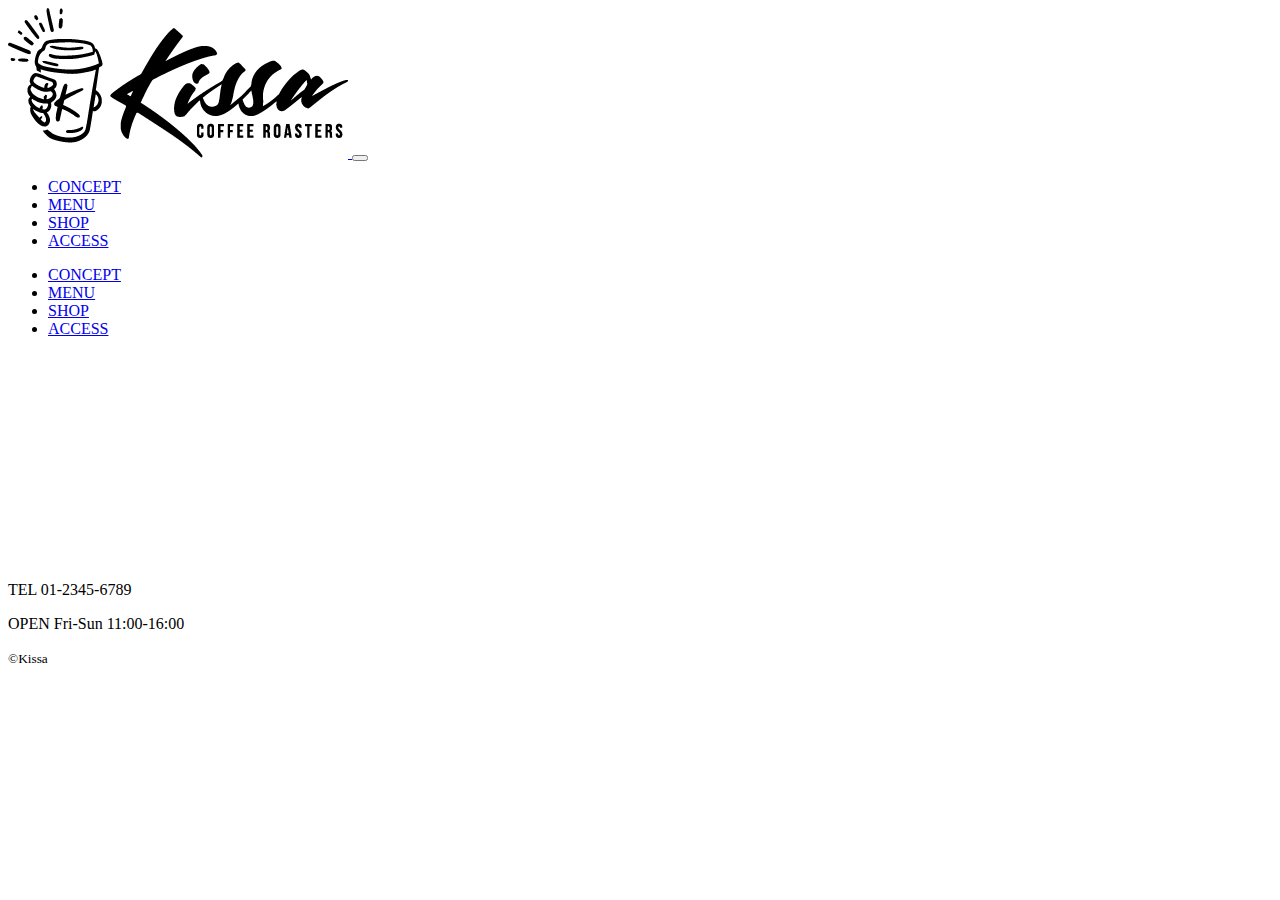
==== common.html @ f06559b4 "3-2 サンプルサイトの共通のHTMLを書いてみよう" ====
<!DOCTYPE html>
<html lang="ja">

<head>
    <meta charset="UTF-8">
    <title>KISSA official website</title>
    <meta name="description" content="ページの概要文を記載します">
    <meta name="viewport" content="width=device-width, initial-scale=1.0">
    <script src="./js/toggle-menu.js"></script>
</head>

<body>
    <header class="header">
        <div class="header-inner">
            <a class="header-logo" href="./index.html">
                <img src="./images/common/logo-header.png" alt="KISSA">
            </a>
            <button class="toggle-menu-button"></button>
            <div class="header-site-menu">
                <nav class="site-menu">
                    <ul>
                        <li><a href="./concept.html">CONCEPT</a></li>
                        <li><a href="./menu.html">MENU</a></li>
                        <li><a href="./shop.html">SHOP</a></li>
                        <li><a href="./access.html">ACCESS</a></li>
                    </ul>
                </nav>
            </div>
        </div>
    </header>
    <main class="main"></main>
    <footer class="footer">
        <nav class="site-menu">
            <ul>
                <li><a href="./concept.html">CONCEPT</a></li>
                <li><a href="./menu.html">MENU</a></li>
                <li><a href="./shop.html">SHOP</a></li>
                <li><a href="./access.html">ACCESS</a></li>
            </ul>
        </nav>
        <a class="footer-logo" href="./index.html">
            <img src="./images/common/logo-footer.png" alt="KISSA">
        </a>
        <p class="footer-tel">TEL 01-2345-6789</p>
        <p class="footer-time">OPEN Fri-Sun 11:00-16:00</p>
        <p class="copyright"><small>&copy;Kissa</small></p>
    </footer>
</body>

</html>
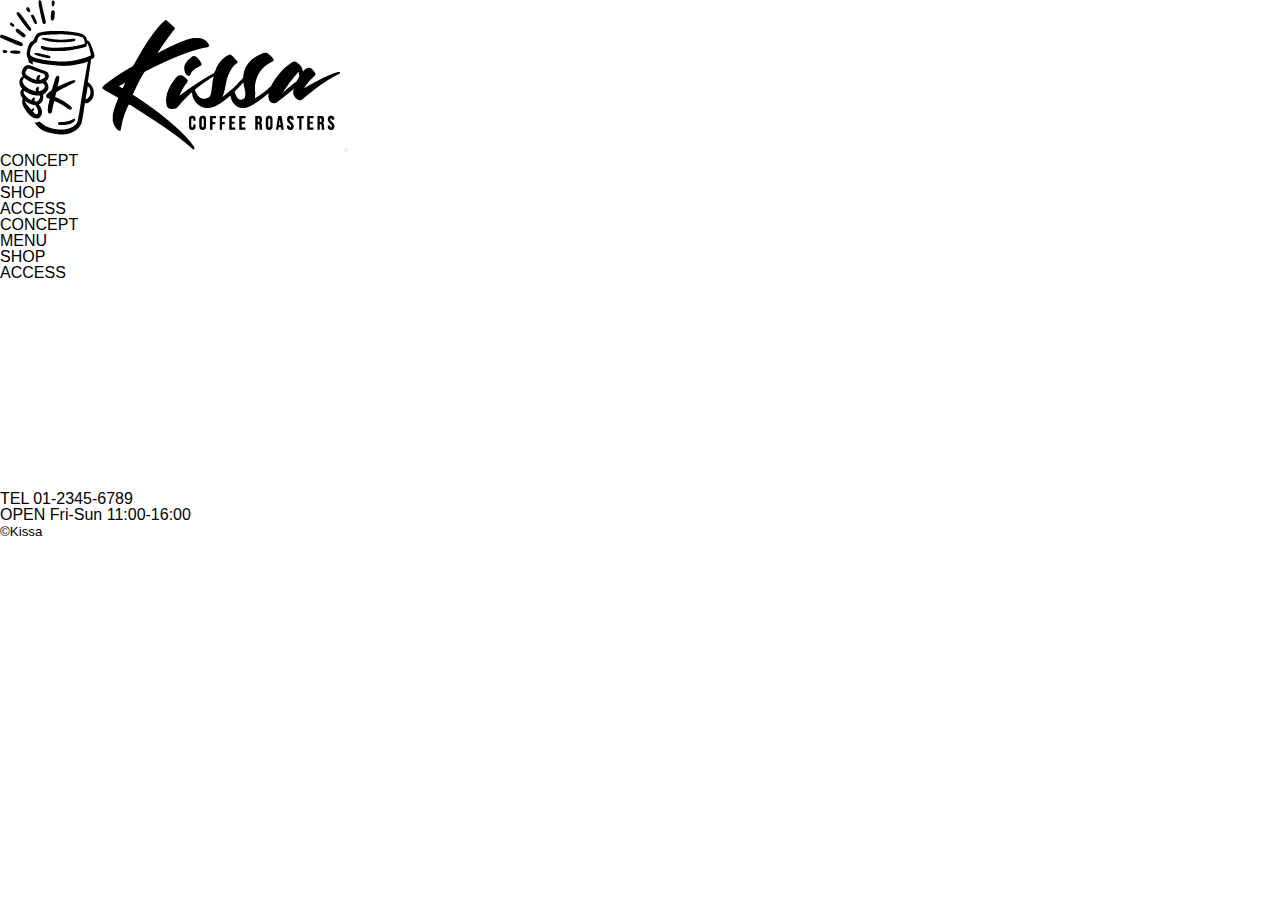
==== commit 153406b4: "4-2 CSSを書いてみよう<ページの基本設定を記述する>" ====
--- a/common.html
+++ b/common.html
@@ -7,6 +7,7 @@
     <meta name="description" content="ページの概要文を記載します">
     <meta name="viewport" content="width=device-width, initial-scale=1.0">
     <script src="./js/toggle-menu.js"></script>
+    <link href="./css/common.css" rel="stylesheet">
 </head>
 
 <body>
--- a/css/common.css
+++ b/css/common.css
@@ -0,0 +1,31 @@
+@charset "utf-8";
+
+*,
+::before,
+::after {
+    padding: 0;
+    margin: 0;
+    box-sizing: border-box;
+}
+
+ul,
+ol {
+    list-style: none;
+}
+
+a {
+    color: inherit;
+    text-decoration: none;
+}
+
+body {
+    font-family: sans-serif;
+    font-size: 16px;
+    color: #000000;
+    line-height: 1;
+    background-color: #ffffff;
+}
+
+img {
+    max-width: 100%;
+}
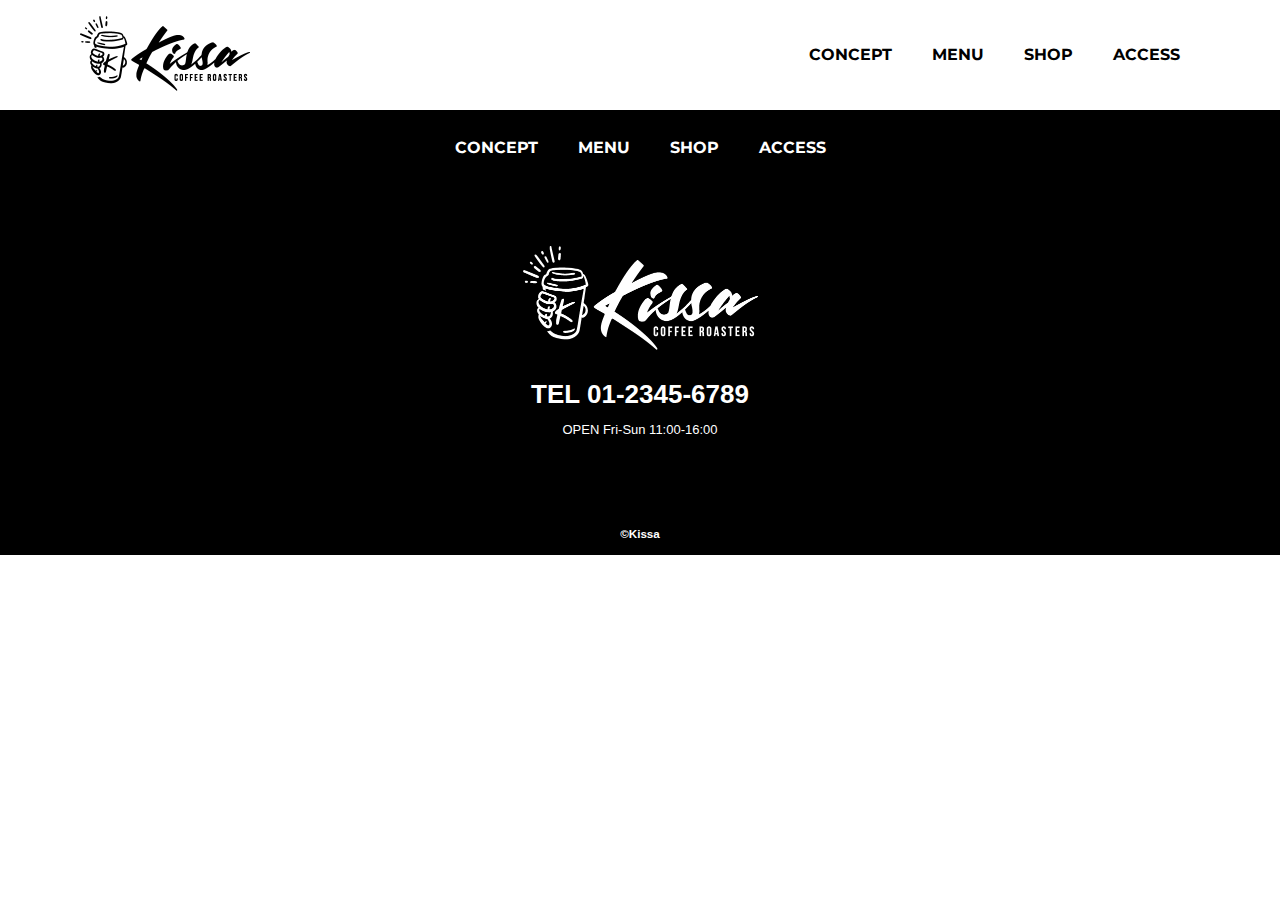
==== commit bce237fc: "4-3 CSSを書いてみよう<レイアウトの詳細を記述する>" ====
--- a/common.html
+++ b/common.html
@@ -8,6 +8,9 @@
     <meta name="viewport" content="width=device-width, initial-scale=1.0">
     <script src="./js/toggle-menu.js"></script>
     <link href="./css/common.css" rel="stylesheet">
+    <link rel="preconnect" href="https://fonts.googleapis.com">
+    <link rel="preconnect" href="https://fonts.gstatic.com" crossorigin>
+    <link href="https://fonts.googleapis.com/css2?family=Montserrat:wght@700&display=swap" rel="stylesheet">
 </head>
 
 <body>
--- a/css/common.css
+++ b/css/common.css
@@ -29,3 +29,71 @@
 img {
     max-width: 100%;
 }
+
+.header-inner {
+    max-width: 1200px;
+    height: 110px;
+    margin-left: auto;
+    margin-right: auto;
+    padding-left: 40px;
+    padding-right: 40px;
+    display: flex;
+    justify-content: space-between;
+    align-items: center;
+}
+
+.toggle-menu-button {
+    display: none;
+}
+
+.header-logo {
+    display: block;
+    width: 170px;
+}
+
+.site-menu ul {
+    display: flex;
+}
+
+.site-menu ul li {
+    margin-left: 20px;
+    margin-right: 20px;
+}
+
+.site-menu ul li a {
+    font-family: 'Montserrat', sans-serif;
+    font-weight: bold;
+}
+
+.footer {
+    color: #ffffff;
+    background-color: #000000;
+    padding-top: 30px;
+    padding-bottom: 15px;
+    display: flex;
+    flex-direction: column;
+    align-items: center;
+}
+
+.footer-logo {
+    display: block;
+    width: 235px;
+    margin-top: 90px;
+}
+
+.footer-tel {
+    font-size: 26px;
+    font-weight: bold;
+    margin-top: 28px;
+}
+
+.footer-time {
+    font-size: 13px;
+    margin-top: 16px;
+}
+
+.copyright {
+    font-size: 14px;
+    font-weight: bold;
+    margin-top: 90px;
+}
